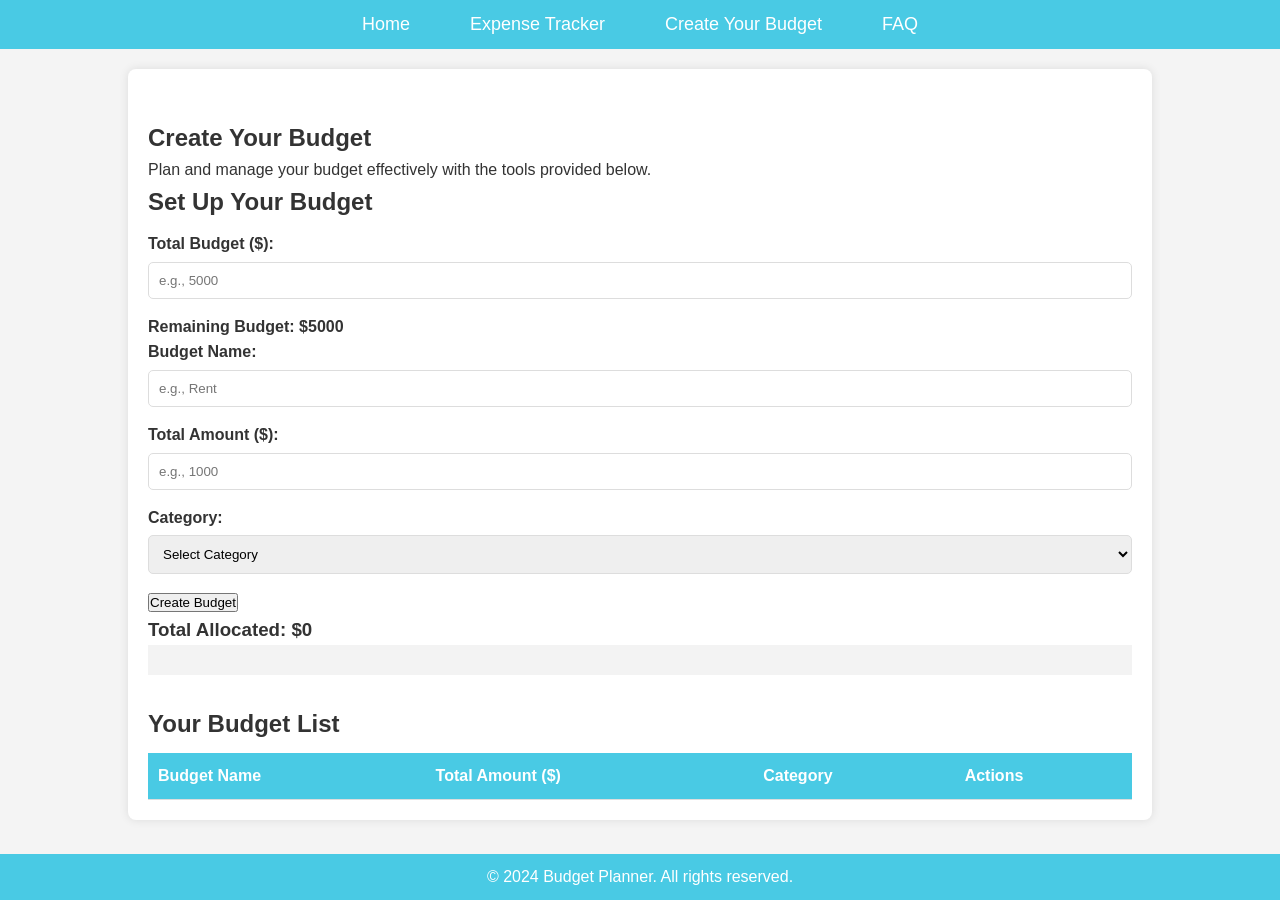
==== create-budget.html @ dd99106b "Initial Commit" ====
<!DOCTYPE html>
<html lang="en">
<head>
    <meta charset="UTF-8">
    <meta name="viewport" content="width=device-width, initial-scale=1.0">
    <title>Create Your Budget - Budget Planner</title>
    <link rel="stylesheet" href="css/styles.css">
</head>
<body>
    <header>
        <nav>
            <ul>
                <li><a href="home.html">Home</a></li>
                <li><a href="expense-tracker.html">Expense Tracker</a></li>
                <li><a href="create-budget.html">Create Your Budget</a></li>
                <li><a href="FAQ.html">FAQ</a></li>
            </ul>
        </nav>
    </header>

    <main>
        <section class="budget-section">
            <h1>Create Your Budget</h1>
            <p>Plan and manage your budget effectively with the tools provided below.</p>
            
            <!-- Budget Form -->
            <div class="budget-form">
                <h2>Set Up Your Budget</h2>
                <form id="budget-form">
                    <label for="total-budget">Total Budget ($):</label>
                    <input type="number" id="total-budget" placeholder="e.g., 5000" required>
                
                    <h4>Remaining Budget: $<span id="remainingBudget">5000</span></h4>
                
                    <label for="budget-name">Budget Name:</label>
                    <input type="text" id="budget-name" placeholder="e.g., Rent" required>
                
                    <label for="budget-amount">Total Amount ($):</label>
                    <input type="number" id="budget-amount" placeholder="e.g., 1000" required>
                
                    <label for="budget-category">Category:</label>
                    <select id="budget-category" required>
                        <option value="">Select Category</option>
                        <option value="Housing">Housing</option>
                        <option value="Transportation">Transportation</option>
                        <option value="Food">Food</option>
                        <option value="Entertainment">Entertainment</option>
                        <option value="Other">Other</option>
                    </select>
                
                    <button type="submit">Create Budget</button>
                </form>
                
                <h3>Total Allocated: $<span id="allocatedTotal">0</span></h3>
                
                <div id="progressBarContainer" style="width: 100%; background-color: #f3f3f3;">
                    <div id="progressBar" style="width: 0%; height: 30px; background-color: #4caf50;"></div>
                </div>
                
            </div>

            <!-- Budget List -->
            <div class="budget-list">
                <h2>Your Budget List</h2>
                <table id="budget-table">
                    <thead>
                        <tr>
                            <th>Budget Name</th>
                            <th>Total Amount ($)</th>
                            <th>Category</th>
                            <th>Actions</th>
                        </tr>
                    </thead>
                    <tbody>
                        <!-- Dynamic rows will be inserted here -->
                    </tbody>
                </table>
            </div>
        </section>
    </main>

    <footer>
        <p>&copy; 2024 Budget Planner. All rights reserved.</p>
    </footer>

    <script src="js/create-budget.js"></script>
</body>
</html>
---- css/styles.css ----
/* Reset some default browser styles */
* {
    margin: 0;
    padding: 0;
    box-sizing: border-box;
}

body {
    font-family: 'Arial', sans-serif;
    line-height: 1.6;
    background-color: #f4f4f9;
    color: #333;
}

/* Navigation styling */
header {
    background-color: #49cae4;
    padding: 10px 0;
}

nav ul {
    list-style: none;
    display: flex;
    justify-content: center;
    gap: 20px;
}

nav ul li {
    margin: 0;
}

nav ul li a {
    color: white;
    text-decoration: none;
    font-size: 18px;
    padding: 10px 20px;
    transition: background-color 0.3s;
}

nav ul li a:hover {
    background-color: #49a6e4;
    border-radius: 5px;
}

/* Main content */
main {
    max-width: 1100px;
    margin: 20px auto;
    padding: 20px;
    background-color: white;
    border-radius: 8px;
    box-shadow: 0 0 10px rgba(0, 0, 0, 0.1);
}

/* Section styling */
.welcome-section {
    text-align: center;
    margin-bottom: 40px;
}

.welcome-section h1 {
    font-size: 36px;
    margin-bottom: 10px;
}

.welcome-section p {
    font-size: 18px;
    color: #666;
}

/* Features section */
.features-section h2 {
    font-size: 28px;
    margin-bottom: 15px;
    color: #49cae4;
}

.features-section ul {
    list-style: none;
}

.features-section ul li {
    font-size: 18px;
    margin-bottom: 10px;
}

/* CTA button */
.cta-section {
    text-align: center;
    margin-top: 20px;
}
.cta-section h3 {
    margin-bottom: 20px; /* Space between heading and button */
}

.cta-button {
    background-color: #49cae4;
    color: white;
    margin:20px auto;
    text-decoration: none;
    padding: 15px 30px;
    font-size: 18px;
    border-radius: 5px;
    transition: background-color 0.3s;
}

.cta-button:hover {
    background-color: #49a6e4;
}

/* Footer */
footer {
    text-align: center;
    padding: 10px;
    background-color: #49cae4;
    color: white;
    position: fixed;
    width: 100%;
    bottom: 0;
}
/* Expense Tracker Page */
.tracker-section {
    margin-top: 30px;
}

.expense-form {
    margin-bottom: 30px;
}

.expense-form h2 {
    font-size: 24px;
    margin-bottom: 10px;
}

.expense-form label {
    display: block;
    margin-bottom: 5px;
    font-weight: bold;
}

.expense-form input, 
.expense-form select {
    width: 100%;
    padding: 10px;
    margin-bottom: 15px;
    border: 1px solid #ddd;
    border-radius: 5px;
}

.expense-list {
    margin-top: 20px;
}

.expense-list h2 {
    font-size: 24px;
    margin-bottom: 10px;
}

table {
    width: 100%;
    border-collapse: collapse;
    margin-top: 10px;
}

table th, table td {
    padding: 10px;
    text-align: left;
    border-bottom: 1px solid #ddd;
}

table th {
    background-color: #49cae4;
    color: white;
}

table td button {
    background-color: #e74c3c;
    color: white;
    border: none;
    padding: 5px 10px;
    border-radius: 5px;
    cursor: pointer;
    transition: background-color 0.3s;
}
.edit-button {
    background-color: #4CAF50; /* Green */
    color: white;
}
.delete-button {
    background-color: #f44336; /* Red */
    color: white;
}

.edit-button:hover {
    background-color: #45a049; /* Darker green */
    opacity: 0.8;
}
#feedback-message {
    padding: 10px;
    font-weight: bold;
    border-radius: 5px;
    text-align: center;
    display: none; /* Hidden by default */
}

#feedback-message.success {
    background-color: #d4edda;
    color: #155724;
    border: 1px solid #c3e6cb;
}

#feedback-message.error {
    background-color: #f8d7da;
    color: #721c24;
    border: 1px solid #f5c6cb;
}


/* Create Your Budget Page */

/* Budget Section */
.budget-section {
    margin-top: 30px;
}

.budget-form {
    margin-bottom: 30px;
}

.budget-form h2 {
    font-size: 24px;
    margin-bottom: 10px;
}

.budget-form label {
    display: block;
    margin-bottom: 5px;
    font-weight: bold;
}

.budget-form input, 
.budget-form select {
    width: 100%;
    padding: 10px;
    margin-bottom: 15px;
    border: 1px solid #ddd;
    border-radius: 5px;
}

.budget-list {
    margin-top: 20px;
}

.budget-list h2 {
    font-size: 24px;
    margin-bottom: 10px;
}

table {
    width: 100%;
    border-collapse: collapse;
    margin-top: 10px;
}

table th, table td {
    padding: 10px;
    text-align: left;
    border-bottom: 1px solid #ddd;
}

table th {
    background-color: #49cae4;
    color: white;
}

table td button {
    background-color: #e74c3c;
    color: white;
    border: none;
    padding: 5px 10px;
    margin:5px;
    border-radius: 5px;
    cursor: pointer;
    transition: background-color 0.3s;
}

table td button:hover {
    background-color: #c0392b;
}

body {
    font-family: Arial, sans-serif;
    line-height: 1.6;
    margin: 0;
    padding: 0;
    background: #f4f4f4;
}

main {
    width: 80%;
    margin: 20px auto;
    background: #fff;
    padding: 20px;
    box-shadow: 0 0 10px rgba(0, 0, 0, 0.1);
}

h1 {
    color: #333;
}

.faq-container {
    margin-top: 20px;
}

.faq-question {
    padding: 10px 20px;
    background: #49cae4;
    color: white;
    cursor: pointer;
    margin: 5px 0;
    border-radius: 5px;
}

.faq-answer {
    padding: 10px 20px;
    display: none; /* Hide answers initially */
    background: #f9f9f9;
    border-left: 3px solid #007BFF;
}

.faq-answer p {
    margin: 0;
}
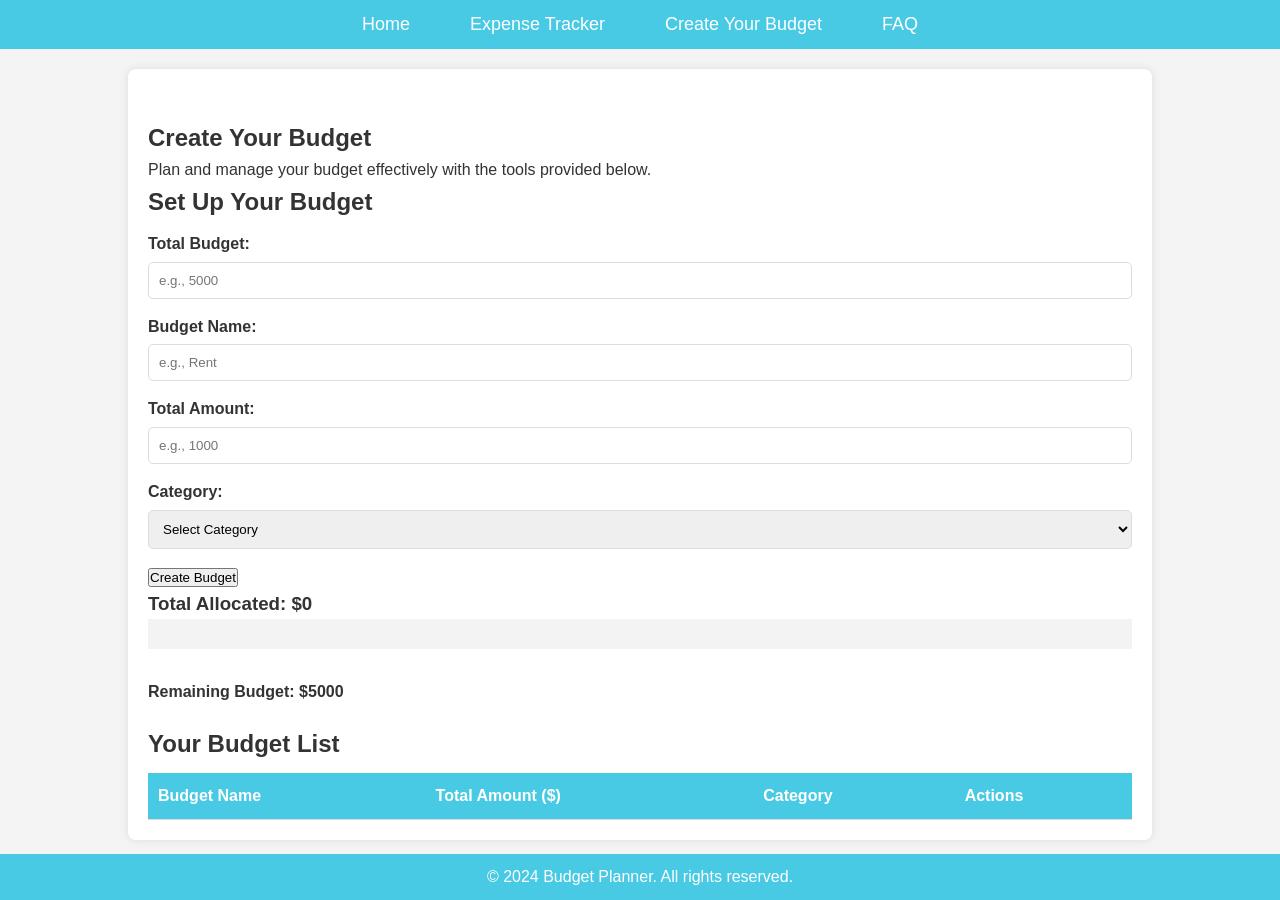
==== commit 84c7ceea: "Adding few changes" ====
--- a/create-budget.html
+++ b/create-budget.html
@@ -27,15 +27,13 @@
             <div class="budget-form">
                 <h2>Set Up Your Budget</h2>
                 <form id="budget-form">
-                    <label for="total-budget">Total Budget ($):</label>
+                    <label for="total-budget">Total Budget:</label>
                     <input type="number" id="total-budget" placeholder="e.g., 5000" required>
-                
-                    <h4>Remaining Budget: $<span id="remainingBudget">5000</span></h4>
                 
                     <label for="budget-name">Budget Name:</label>
                     <input type="text" id="budget-name" placeholder="e.g., Rent" required>
                 
-                    <label for="budget-amount">Total Amount ($):</label>
+                    <label for="budget-amount">Total Amount:</label>
                     <input type="number" id="budget-amount" placeholder="e.g., 1000" required>
                 
                     <label for="budget-category">Category:</label>
@@ -48,8 +46,15 @@
                         <option value="Other">Other</option>
                     </select>
                 
-                    <button type="submit">Create Budget</button>
+                    <button type="submit" id="create-btn">Create Budget</button>
                 </form>
+                <div id="confirm-modal" style="display: none;">
+                    <div class="modal-content" >
+                        <p>Are you sure you want to delete this budget?</p>
+                        <button id="confirm-delete" style="background-color: #4caf50;">Yes</button>
+                        <button id="cancel-delete" style="background-color: red;">Cancel</button>
+                    </div>
+                </div>
                 
                 <h3>Total Allocated: $<span id="allocatedTotal">0</span></h3>
                 
@@ -58,7 +63,7 @@
                 </div>
                 
             </div>
-
+            <h4>Remaining Budget: $<span id="remainingBudget">5000</span></h4>
             <!-- Budget List -->
             <div class="budget-list">
                 <h2>Your Budget List</h2>
--- a/css/styles.css
+++ b/css/styles.css
@@ -273,7 +273,7 @@
     color: white;
 }
 
-table td button {
+table td button, .create-btn {
     background-color: #e74c3c;
     color: white;
     border: none;
@@ -331,4 +331,23 @@
 .faq-answer p {
     margin: 0;
 }
-
+/* Modal styles */
+#confirm-modal {
+    position: absolute; /* Position it relative to the nearest positioned ancestor */
+    top: 100%; /* Adjust the position below the form */
+    left: 50%; /* Center horizontally */
+    transform: translateX(-50%); /* Center the modal */
+    background-color: #49cae4;
+    border: 1px solid #ccc;
+    padding: 20px;
+    border-radius: 8px;
+    box-shadow: 0 4px 8px rgba(0, 0, 0, 0.2);
+    display: none; /* Hidden by default */
+    z-index: 1000; /* Ensure it appears on top */
+}
+
+.modal-content {
+    text-align: center;
+}
+
+
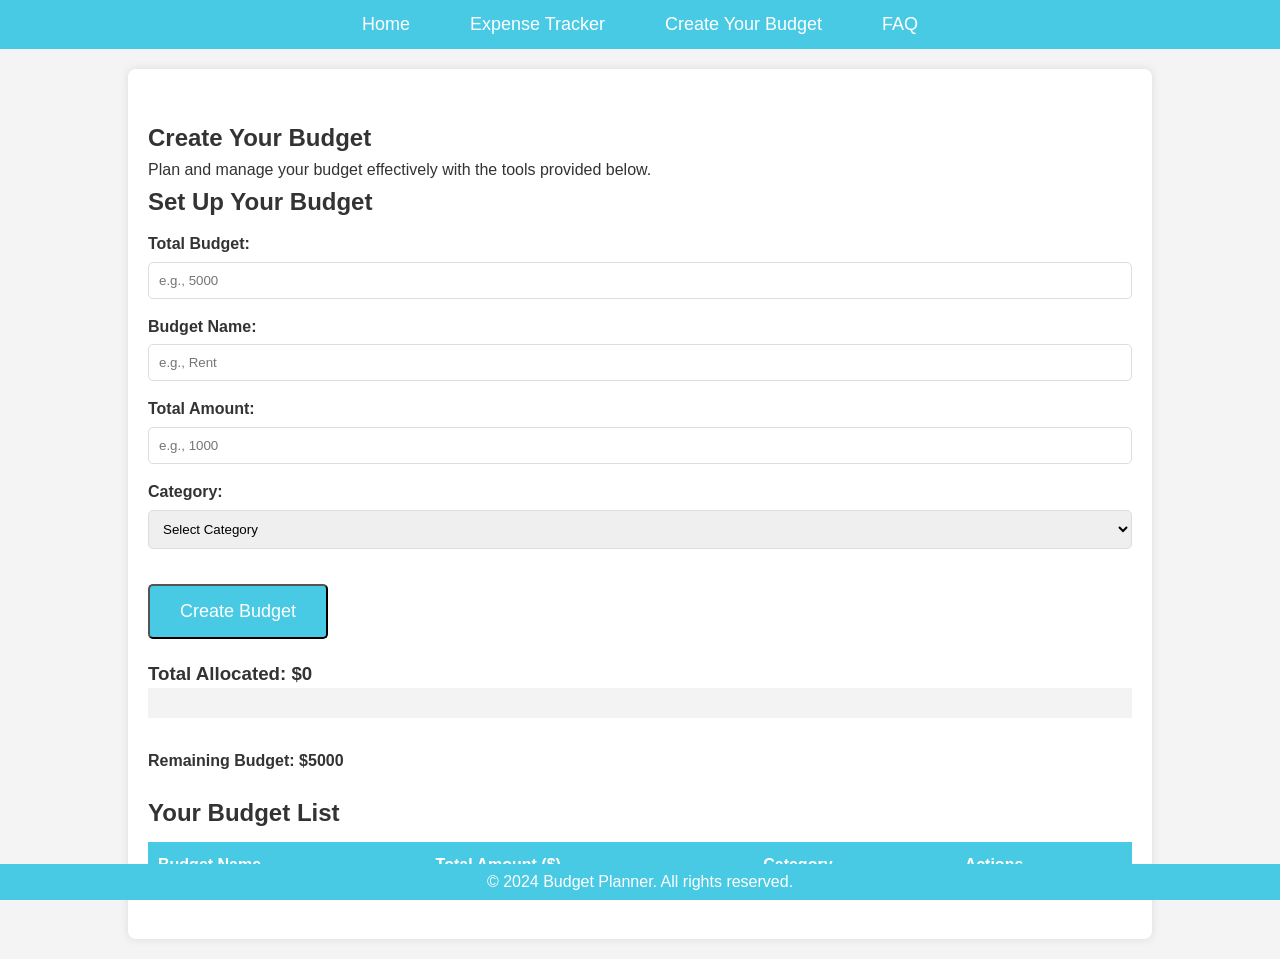
==== commit 15300f6f: "Adding stuling to the pages" ====
--- a/create-budget.html
+++ b/create-budget.html
@@ -46,7 +46,7 @@
                         <option value="Other">Other</option>
                     </select>
                 
-                    <button type="submit" id="create-btn">Create Budget</button>
+                    <button type="submit" class="cta-button">Create Budget</button>
                 </form>
                 <div id="confirm-modal" style="display: none;">
                     <div class="modal-content" >
--- a/css/styles.css
+++ b/css/styles.css
@@ -111,7 +111,7 @@
 /* Footer */
 footer {
     text-align: center;
-    padding: 10px;
+    padding: 5px;
     background-color: #49cae4;
     color: white;
     position: fixed;
@@ -148,7 +148,7 @@
 }
 
 .expense-list {
-    margin-top: 20px;
+    margin-top: 10px;
 }
 
 .expense-list h2 {
@@ -249,6 +249,7 @@
 
 .budget-list {
     margin-top: 20px;
+    padding-bottom: 30px; 
 }
 
 .budget-list h2 {
